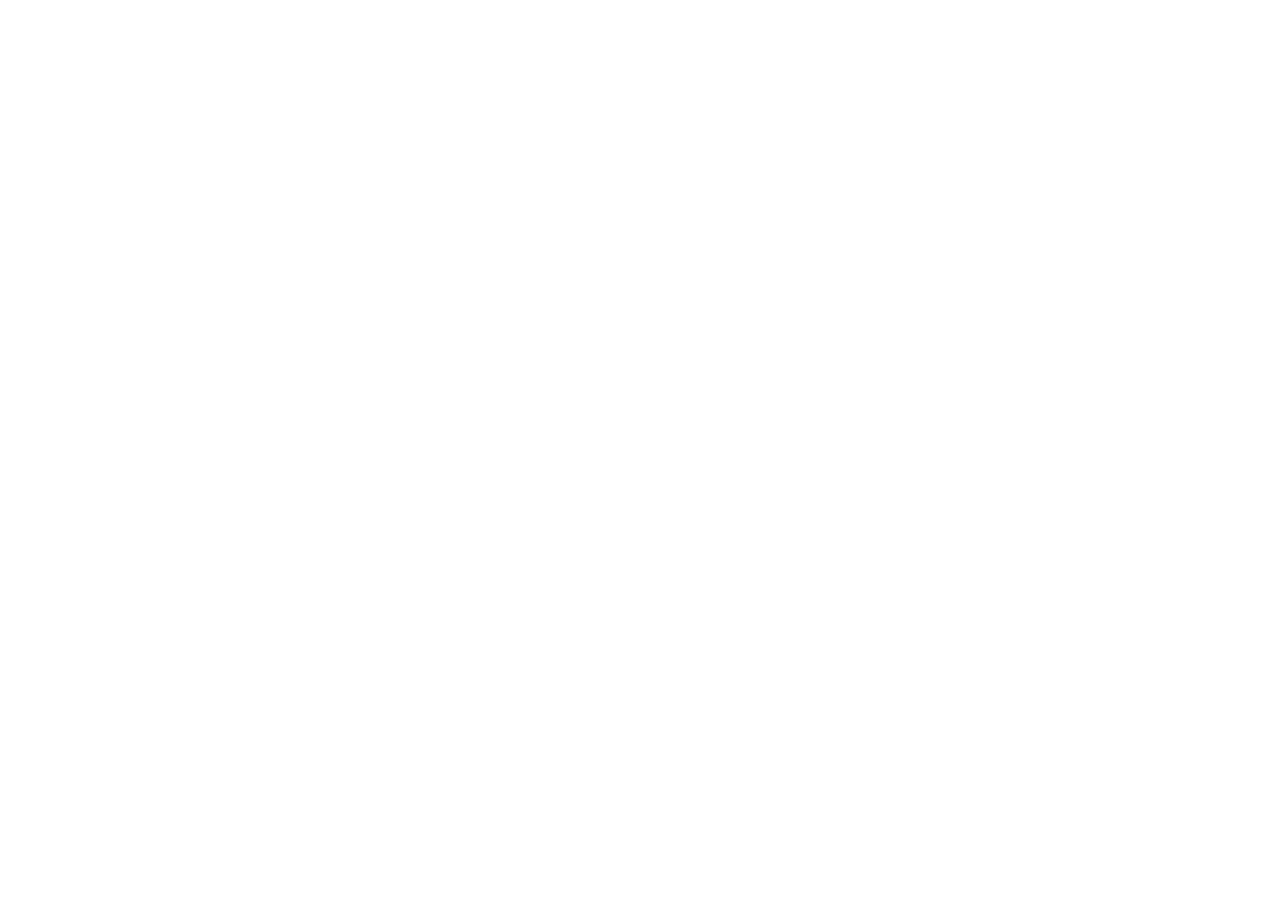
==== nivelTest/repaso02.html @ bb8a3b85 "repaso2 inicio" ====
<!DOCTYPE html>
<html lang="en">
  <head>
    <meta charset="UTF-8" />
    <meta http-equiv="X-UA-Compatible" content="IE=edge" />
    <meta name="viewport" content="width=device-width, initial-scale=1.0" />
    <title>repaso02</title>
  </head>
  <body>
    <script src="./repaso02.js"></script>
  </body>
</html>
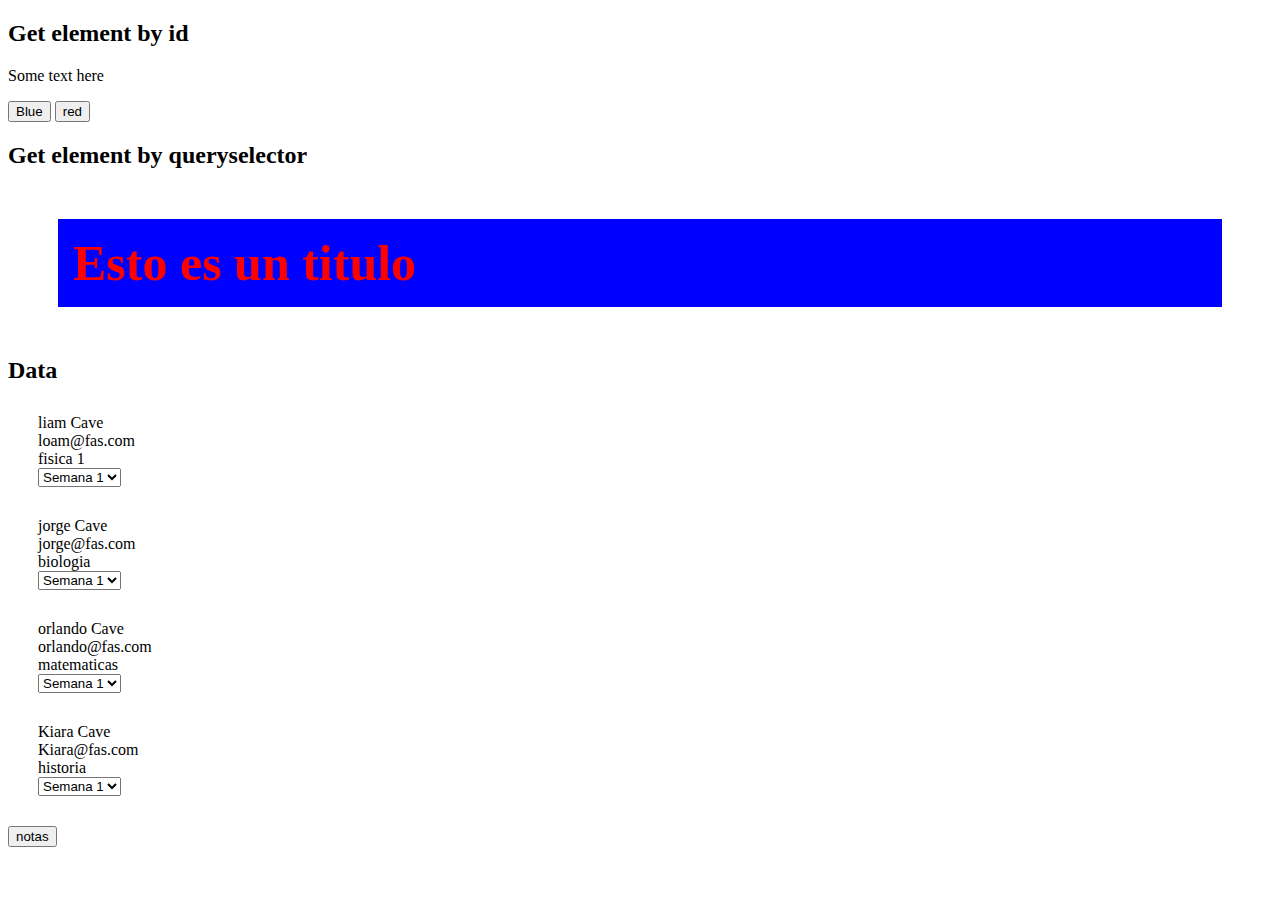
==== commit ba07a0d2: "Lunes repaso" ====
--- a/nivelTest/repaso02.html
+++ b/nivelTest/repaso02.html
@@ -1,12 +1,50 @@
 <!DOCTYPE html>
 <html lang="en">
-  <head>
-    <meta charset="UTF-8" />
-    <meta http-equiv="X-UA-Compatible" content="IE=edge" />
-    <meta name="viewport" content="width=device-width, initial-scale=1.0" />
-    <title>repaso02</title>
-  </head>
-  <body>
-    <script src="./repaso02.js"></script>
-  </body>
-</html>
+
+<head>
+  <meta charset="UTF-8" />
+  <meta http-equiv="X-UA-Compatible" content="IE=edge" />
+  <meta name="viewport" content="width=device-width, initial-scale=1.0" />
+  <title>repaso02</title>
+</head>
+
+<body>
+
+  <div>
+    <h2>Get element by id</h2>
+    <p id="para"> Some text here</p>
+    <button onclick="changeColor('blue');">
+      Blue
+    </button>
+    <button onclick="changeColor('red');">
+      red
+    </button>
+  </div>
+
+  <div>
+    <h2> Get element by queryselector</h2>
+    <div>
+      <h3 class="titulo">Esto es un titulo </h3>
+
+    </div>
+  </div>
+
+  <div>
+    <h2> Data </h2>
+    <div class="container">
+
+
+    </div>
+  </div>
+
+  <div>
+    <h2></h2>
+    <div>
+      <button class="bnt-send"> notas </button>
+    </div>
+  </div>
+
+  <script src=" ./repaso02.js"> </script>
+</body>
+
+</html>